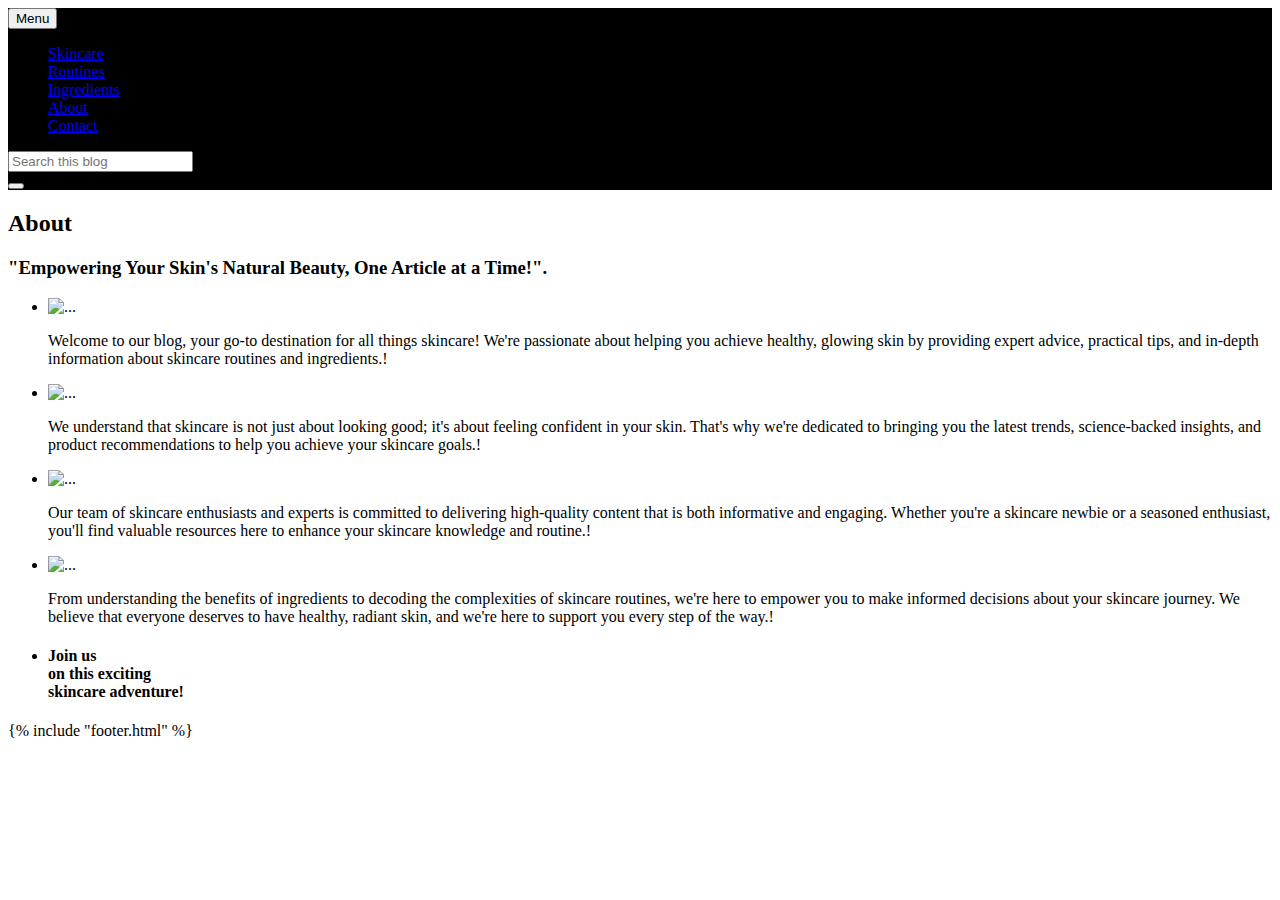
==== myfirstblog/templates/about.html @ caa9b29e "mycommits" ====
<!DOCTYPE html>
<html lang="en">
    <head>
        <meta charset="utf-8" />
        <meta name="viewport" content="width=device-width, initial-scale=1, shrink-to-fit=no" />
        <meta name="description" content="" />
        <meta name="author" content="" />
        <title>About Us</title>
        <!-- Favicon-->
        <link rel="icon" type="image/x-icon" href="static/assets/favicon.ico" />
        <!-- Font Awesome icons (free version)-->
        <script src="https://use.fontawesome.com/releases/v6.3.0/js/all.js" crossorigin="anonymous"></script>
        <!-- Google fonts-->
        <link href="https://fonts.googleapis.com/css?family=Montserrat:400,700" rel="stylesheet" type="text/css" />
        <link href="https://fonts.googleapis.com/css?family=Roboto+Slab:400,100,300,700" rel="stylesheet" type="text/css" />
        <!-- Core theme CSS (includes Bootstrap)-->
        <link href="static/css/styles.css" rel="stylesheet" />
    </head>
    <body id="page-top">
        <!-- Navigation-->
        <nav style="background-color: #000000;" class="navbar navbar-expand-lg navbar-dark sticky-top" id="mainNav">
            <div class="container">
                <a class="navbar-brand" href="#page-top"></a>
                <button class="navbar-toggler" type="button" data-bs-toggle="collapse" data-bs-target="#navbarResponsive" aria-controls="navbarResponsive" aria-expanded="false" aria-label="Toggle navigation">
                    Menu
                    <i class="fas fa-bars ms-1"></i>
                </button>
                <div class="collapse navbar-collapse" id="navbarResponsive">
                    <ul class="navbar-nav text-uppercase ms-auto py-4 py-lg-0">
                        <li class="nav-item"><a class="nav-link" href="skincare">Skincare</a></li>
                        <li class="nav-item"><a class="nav-link" href="routines">Routines</a></li>
                        <li class="nav-item"><a class="nav-link" href="ingredients">Ingredients</a></li>
                        <li class="nav-item"><a class="nav-link" href="about">About</a></li>
                        <li class="nav-item"><a class="nav-link" href="contact">Contact</a></li>
                    </ul>
                    <div class="input-group">
                        <input type="text" class="form-control" placeholder="Search this blog">
                        <div class="input-group-append">
                            <button class="btn btn-secondary" type="button">
                                <i class="fa fa-search"></i>
                            </button>
                        </div>
                    </div>
                </div>
            </div>
        </nav>
        <!-- About-->
        <section class="page-section" id="about">
            <div class="container">
                <div class="text-center">
                    <h2 class="section-heading text-uppercase">About</h2>
                    <h3 class="section-subheading text-muted">"Empowering Your Skin's Natural Beauty, One Article at a Time!".</h3>
                </div>
                <ul class="timeline">
                    <li>
                        <div class="timeline-image"><img class="rounded-circle img-fluid" src="static/assets/img/about/mode2.jpg" alt="..."/></div>
                        <div class="timeline-panel">
                            <div class="timeline-heading">
                                <!--<h4>2009-2011</h4>-->
                                <!--<h4 class="subheading">Our Humble Beginnings</h4>-->
                            </div>
                            <div class="timeline-body"><p class="text-muted">Welcome to our blog, your go-to destination for all things skincare! We're passionate about helping you achieve healthy, glowing skin by providing expert advice, practical tips, and in-depth information about skincare routines and ingredients.!</p></div>
                        </div>
                    </li>
                    <li class="timeline-inverted">
                        <div class="timeline-image"><img class="rounded-circle img-fluid" src="static/assets/img/about/model3.jpg" alt="..." /></div>
                        <div class="timeline-panel">
                            <div class="timeline-heading">
                                <!--<h4>March 2011</h4>
                                <h4 class="subheading">An Agency is Born</h4>-->
                            </div>
                            <div class="timeline-body"><p class="text-muted">We understand that skincare is not just about looking good; it's about feeling confident in your skin. That's why we're dedicated to bringing you the latest trends, science-backed insights, and product recommendations to help you achieve your skincare goals.!</p></div>
                        </div>
                    </li>
                    <li>
                        <div class="timeline-image"><img class="rounded-circle img-fluid" src="static/assets/img/about/model14.jpg" alt="..." /></div>
                        <div class="timeline-panel">
                            <div class="timeline-heading">
                                <!--<h4>December 2015</h4>
                                <h4 class="subheading">Transition to Full Service</h4>-->
                            </div>
                            <div class="timeline-body"><p class="text-muted">Our team of skincare enthusiasts and experts is committed to delivering high-quality content that is both informative and engaging. Whether you're a skincare newbie or a seasoned enthusiast, you'll find valuable resources here to enhance your skincare knowledge and routine.!</p></div>
                        </div>
                    </li>
                    <li class="timeline-inverted">
                        <div class="timeline-image"><img class="rounded-circle img-fluid" src="static/assets/img/about/model15.jpg" alt="..." /></div>
                        <div class="timeline-panel">
                            <div class="timeline-heading">
                                <!--<h4>July 2020</h4>
                                <h4 class="subheading">Phase Two Expansion</h4>-->
                            </div>
                            <div class="timeline-body"><p class="text-muted">From understanding the benefits of ingredients to decoding the complexities of skincare routines, we're here to empower you to make informed decisions about your skincare journey. We believe that everyone deserves to have healthy, radiant skin, and we're here to support you every step of the way.!</p></div>
                        </div>
                    </li>
                    <li class="timeline-inverted">
                        <div class="timeline-image">
                            <h4>
                                Join us
                                <br />
                                on this exciting
                                <br />
                                skincare adventure!
                            </h4>
                        </div>
                    </li>
                </ul>
            </div>
        </section>
        <!-- Footer-->
        {% include "footer.html" %}

    </body>
</html>
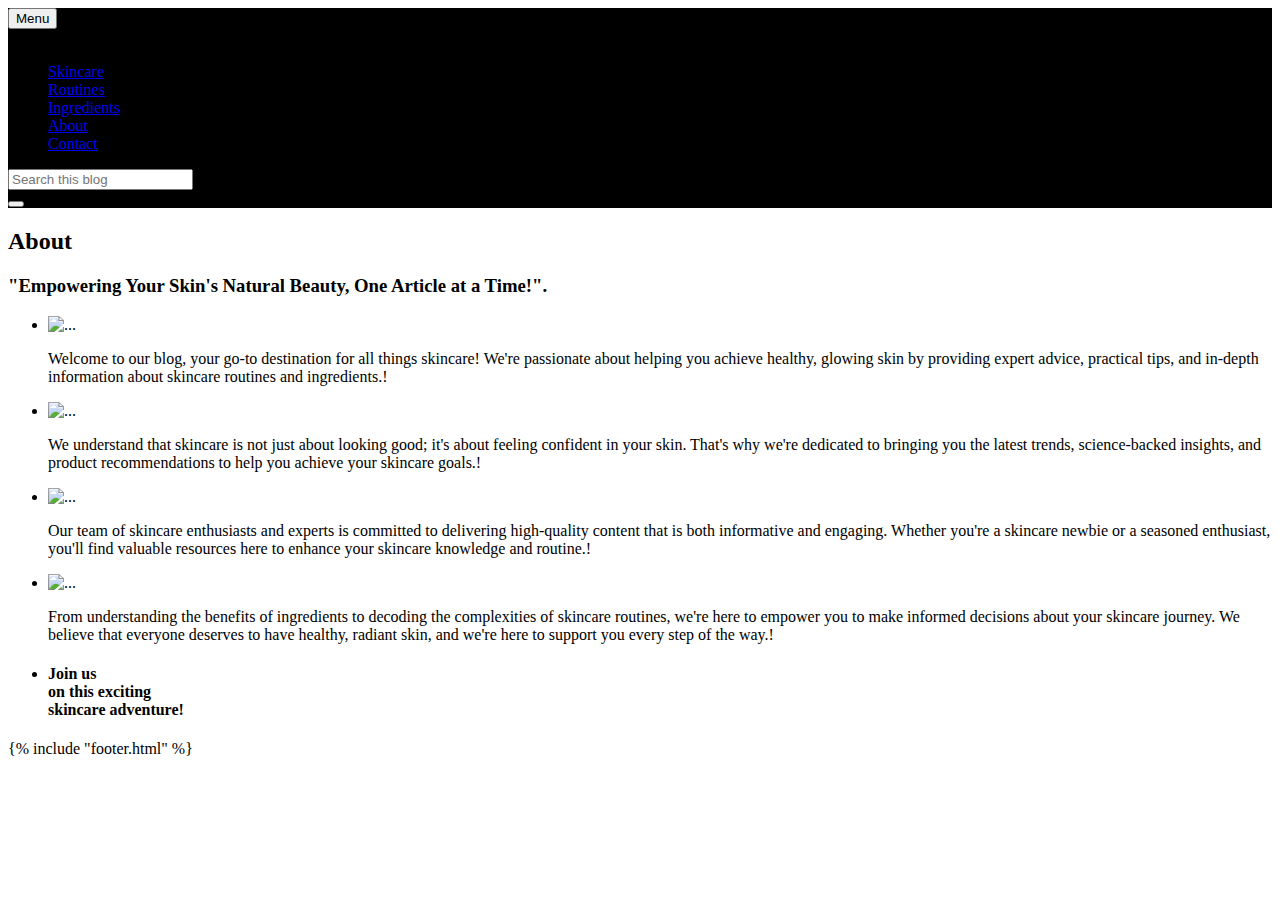
==== commit afec6ac2: "login/signup and blog pages" ====
--- a/myfirstblog/templates/about.html
+++ b/myfirstblog/templates/about.html
@@ -27,6 +27,7 @@
                 </button>
                 <div class="collapse navbar-collapse" id="navbarResponsive">
                     <ul class="navbar-nav text-uppercase ms-auto py-4 py-lg-0">
+                        <li class="nav-item"><a class="nav-link" href="login"><i class="fa-solid fa-user fa-2xl" style="color: #91959c;"></i></a></li>
                         <li class="nav-item"><a class="nav-link" href="skincare">Skincare</a></li>
                         <li class="nav-item"><a class="nav-link" href="routines">Routines</a></li>
                         <li class="nav-item"><a class="nav-link" href="ingredients">Ingredients</a></li>
